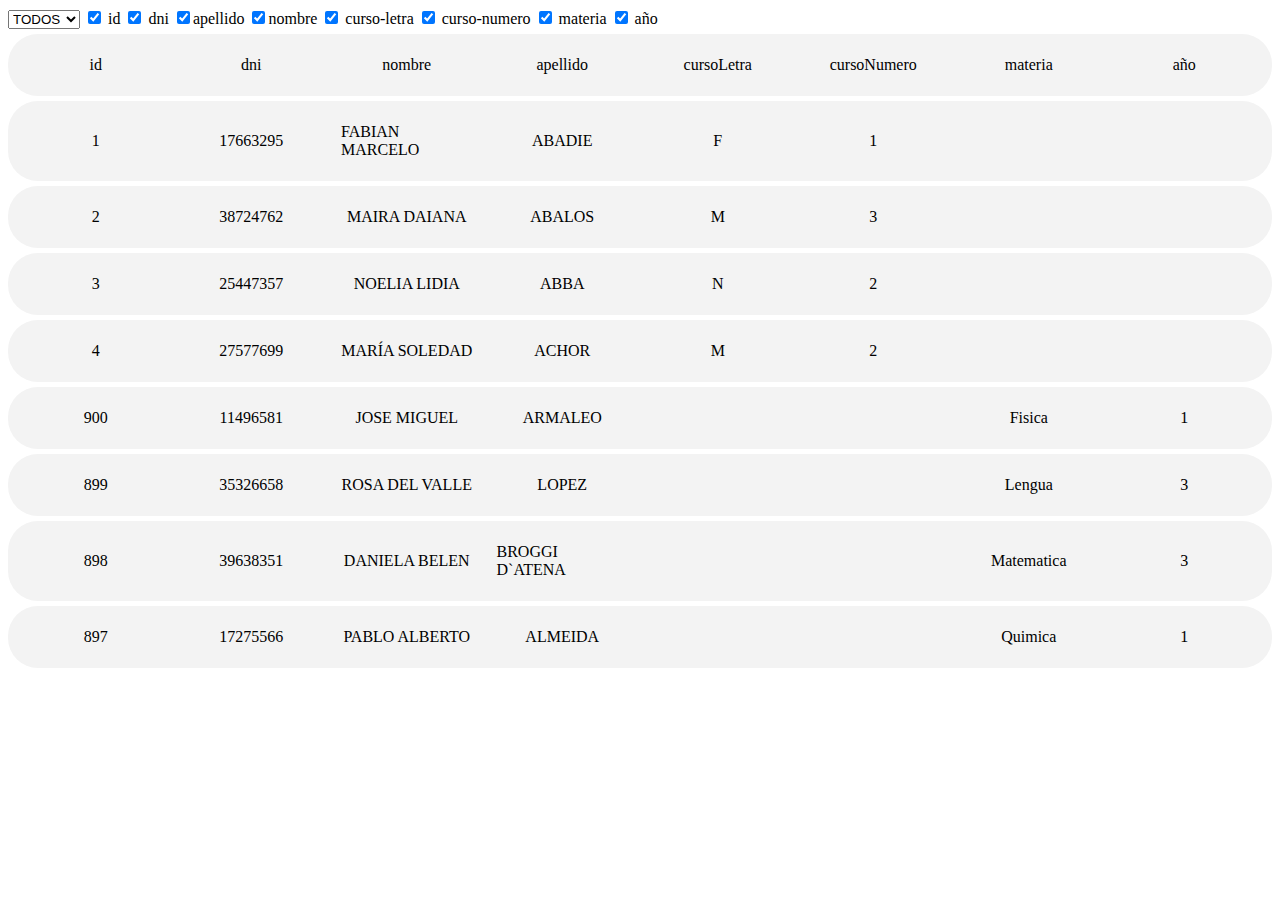
==== formulariojs/index.html @ 65007d5f "formulario" ====
<!DOCTYPE html>
<html lang="en">
  <head>
    <meta charset="UTF-8" />
    <meta http-equiv="X-UA-Compatible" content="IE=edge" />
    <meta name="viewport" content="width=device-width, initial-scale=1.0" />
    <title>Document</title>
    <script defer src="index.js"></script>
    <link rel="stylesheet" href="style.css">
  </head>

  <body>
    <div>
      <select id="filtro">
        <option value="">TODOS</option>
        <option value="Docente">Docente</option>
        <option value="Alumno">Alumno</option>
      </select>
      <label>
        <input type="checkbox" name="id" class="checkbox" checked /> id</label
      >
      <label
        ><input type="checkbox" name="dni" class="checkbox" checked />
        dni</labeltable_header
      >
      <label
        ><input
          type="checkbox"
          name="apellido"
          class="checkbox"
          checked
        />apellido
      </label>
      <label
        ><input
          type="checkbox"
          name="nombre"
          class="checkbox"
          checked
        />nombre</label
      >
      <label>
        <input type="checkbox" name="cursoLetra" class="checkbox" checked />
        curso-letra
      </label>
      <label>
        <input type="checkbox" name="cursoNumero" class="checkbox" checked />
        curso-numero
      </label>
      <label
        ><input type="checkbox" name="materia" class="checkbox" checked />
        materia</label
      >
      <label
        ><input type="checkbox" name="año" class="checkbox" checked />
        año</label
      >
    </div>
    <div id="tabla"></div>
  </body>
</html>
---- formulariojs/style.css ----
.table_container {
  display: table;
  width: 100%;
  height: 80vh;
}
.table_header,
.table_row {
  box-sizing: border-box;
  width: 100%;
  display: flex;
  border-radius: 30px;
  padding: 10px;
  background-color: #f3f3f3;
  margin: 5px 0;
}

.table_header > div,
.table_row > div {
  flex: 1;
  display: flex;
  justify-content: center;
  align-items: center;
  padding: 10px;
  margin: 2px;
}
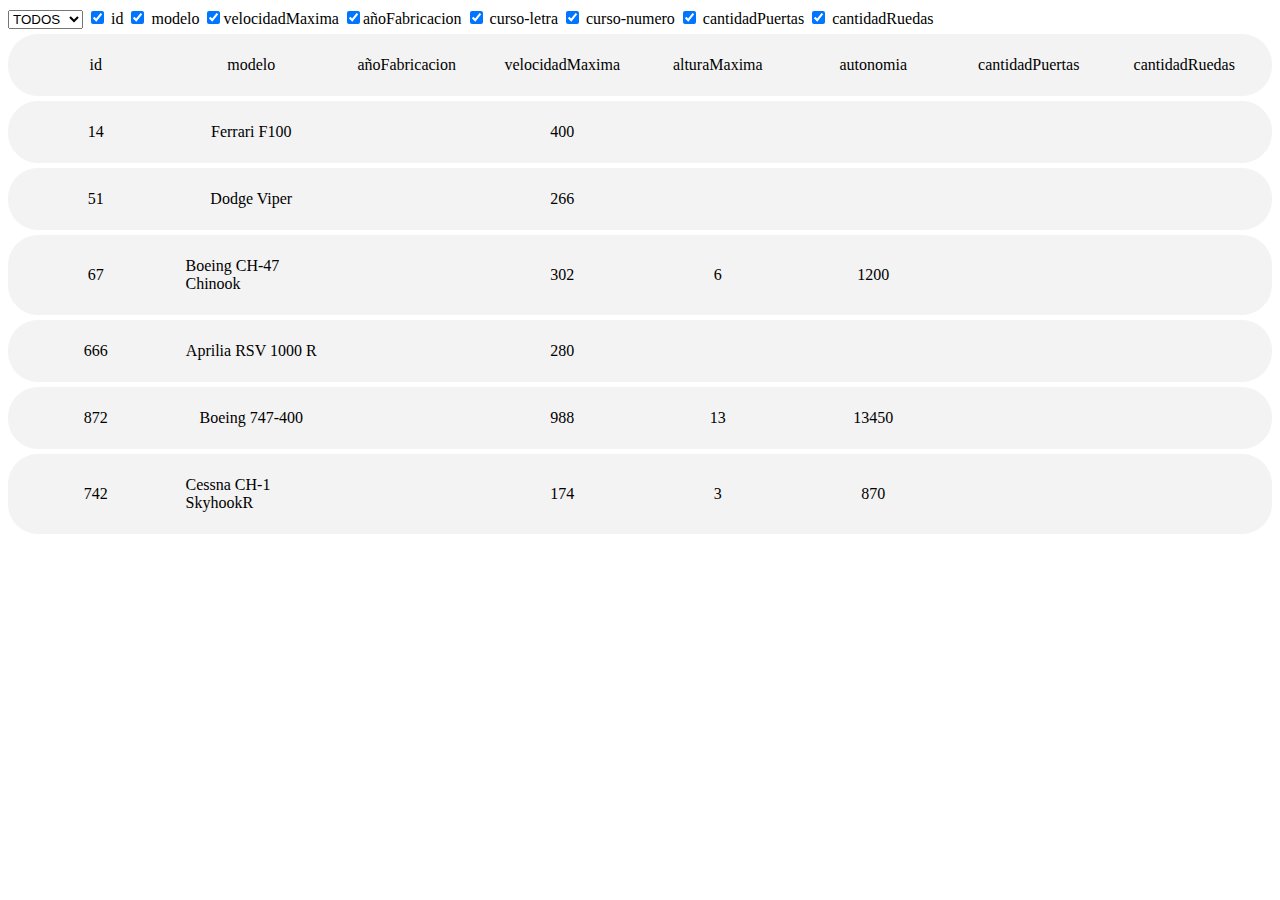
==== commit cffb98bf: "index" ====
--- a/formulariojs/index.html
+++ b/formulariojs/index.html
@@ -13,47 +13,47 @@
     <div>
       <select id="filtro">
         <option value="">TODOS</option>
-        <option value="Docente">Docente</option>
-        <option value="Alumno">Alumno</option>
+        <option value="Terrestre">Terrestre</option>
+        <option value="Aereo">Aereo</option>
       </select>
       <label>
         <input type="checkbox" name="id" class="checkbox" checked /> id</label
       >
       <label
-        ><input type="checkbox" name="dni" class="checkbox" checked />
-        dni</labeltable_header
+        ><input type="checkbox" name="modelo" class="checkbox" checked />
+        modelo</labeltable_header
       >
       <label
         ><input
           type="checkbox"
-          name="apellido"
+          name="velocidadMaxima"
           class="checkbox"
           checked
-        />apellido
+        />velocidadMaxima
       </label>
       <label
         ><input
           type="checkbox"
-          name="nombre"
+          name="añoFabricacion"
           class="checkbox"
           checked
-        />nombre</label
+        />añoFabricacion</label
       >
       <label>
-        <input type="checkbox" name="cursoLetra" class="checkbox" checked />
+        <input type="checkbox" name="alturaMaxima" class="checkbox" checked />
         curso-letra
       </label>
       <label>
-        <input type="checkbox" name="cursoNumero" class="checkbox" checked />
+        <input type="checkbox" name="autonomia" class="checkbox" checked />
         curso-numero
       </label>
       <label
-        ><input type="checkbox" name="materia" class="checkbox" checked />
-        materia</label
+        ><input type="checkbox" name="cantidadPuertas" class="checkbox" checked />
+        cantidadPuertas</label
       >
       <label
-        ><input type="checkbox" name="año" class="checkbox" checked />
-        año</label
+        ><input type="checkbox" name="cantidadRuedas" class="checkbox" checked />
+        cantidadRuedas</label
       >
     </div>
     <div id="tabla"></div>
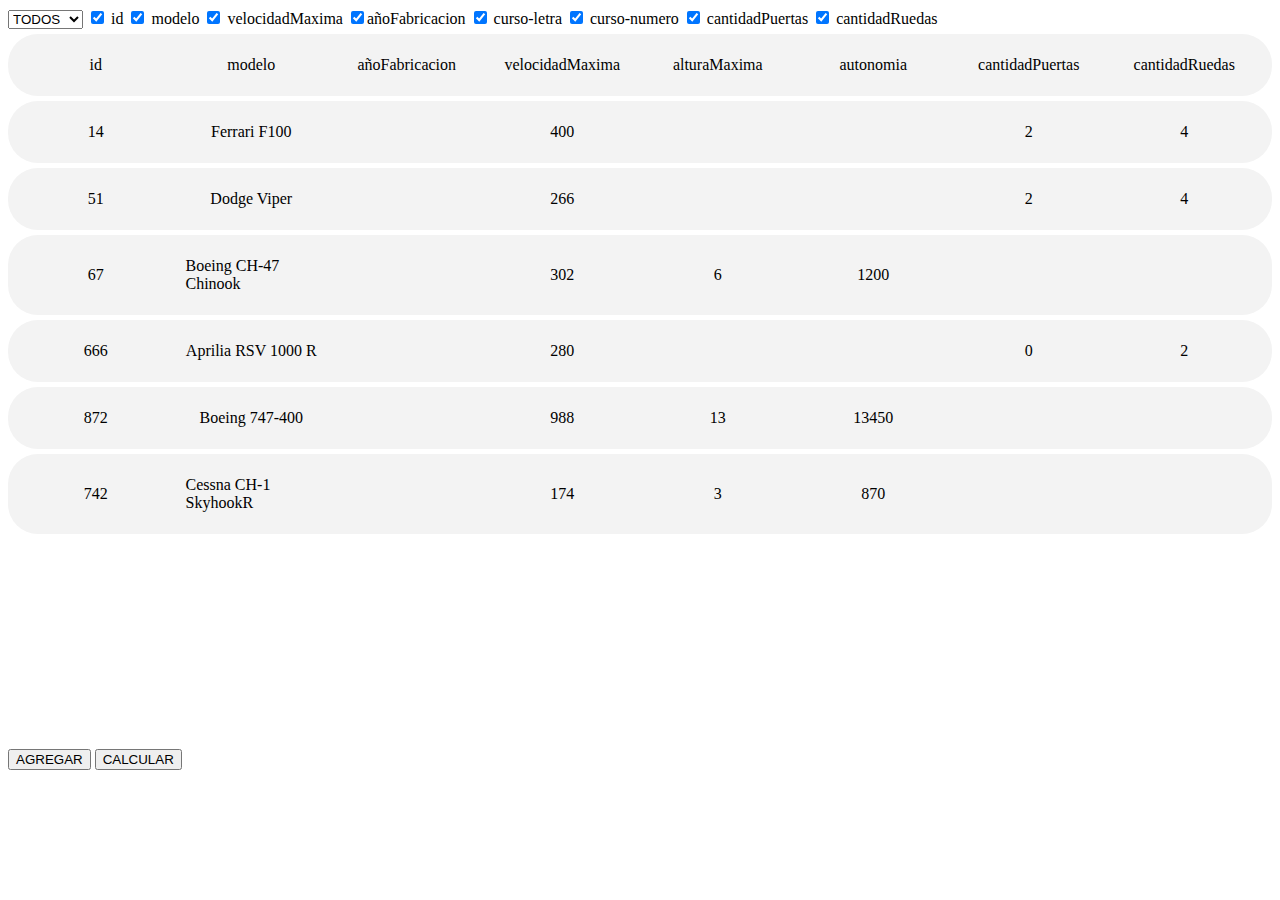
==== commit 3bb0ed21: "subir al git" ====
--- a/formulariojs/index.html
+++ b/formulariojs/index.html
@@ -1,61 +1,152 @@
 <!DOCTYPE html>
 <html lang="en">
-  <head>
-    <meta charset="UTF-8" />
-    <meta http-equiv="X-UA-Compatible" content="IE=edge" />
-    <meta name="viewport" content="width=device-width, initial-scale=1.0" />
-    <title>Document</title>
-    <script defer src="index.js"></script>
-    <link rel="stylesheet" href="style.css">
-  </head>
-
-  <body>
-    <div>
-      <select id="filtro">
-        <option value="">TODOS</option>
-        <option value="Terrestre">Terrestre</option>
-        <option value="Aereo">Aereo</option>
-      </select>
-      <label>
-        <input type="checkbox" name="id" class="checkbox" checked /> id</label
+    <head>
+        <meta charset="UTF-8">
+        <meta http-equiv="X-UA-Compatible" content="IE=edge">
+        <meta name="viewport" content="width=device-width, initial-scale=1.0">
+        <title>Document</title>
+        <script defer src="index.js"></script>
+        <link rel="stylesheet" href="style.css">
+    </head>
+    <body>
+        <div>
+            <select id="filtro">
+                <option value="">TODOS</option>
+                <option value="Terrestre">Terrestre</option>
+                <option value="Aereo">Aereo</option>
+            </select>
+            <label>
+                <input
+                    type="checkbox"
+                    name="id"
+                    class="checkbox"
+                    checked
+                > id
+            </label
       >
-      <label
-        ><input type="checkbox" name="modelo" class="checkbox" checked />
-        modelo</labeltable_header
+            <label>
+                <input
+                    type="checkbox"
+                    name="modelo"
+                    class="checkbox"
+                    checked
+                >
+                modelo
+            </labeltable_header
       >
-      <label
-        ><input
-          type="checkbox"
-          name="velocidadMaxima"
-          class="checkbox"
-          checked
-        />velocidadMaxima
-      </label>
-      <label
-        ><input
-          type="checkbox"
-          name="añoFabricacion"
-          class="checkbox"
-          checked
-        />añoFabricacion</label
+            <label>
+                <input
+                    type="checkbox"
+                    name="velocidadMaxima"
+                    class="checkbox"
+                    checked
+                >
+                velocidadMaxima
+            </label>
+            <label>
+                <input
+                    type="checkbox"
+                    name="añoFabricacion"
+                    class="checkbox"
+                    checked
+                >añoFabricacion
+            </label
       >
-      <label>
-        <input type="checkbox" name="alturaMaxima" class="checkbox" checked />
-        curso-letra
-      </label>
-      <label>
-        <input type="checkbox" name="autonomia" class="checkbox" checked />
-        curso-numero
-      </label>
-      <label
-        ><input type="checkbox" name="cantidadPuertas" class="checkbox" checked />
-        cantidadPuertas</label
+            <label>
+                <input
+                    type="checkbox"
+                    name="alturaMaxima"
+                    class="checkbox"
+                    checked
+                >
+                curso-letra
+            </label>
+            <label>
+                <input
+                    type="checkbox"
+                    name="autonomia"
+                    class="checkbox"
+                    checked
+                >
+                curso-numero
+            </label>
+            <label>
+                <input
+                    type="checkbox"
+                    name="cantidadPuertas"
+                    class="checkbox"
+                    checked
+                >
+                cantidadPuertas
+            </label
       >
-      <label
-        ><input type="checkbox" name="cantidadRuedas" class="checkbox" checked />
-        cantidadRuedas</label
+            <label>
+                <input
+                    type="checkbox"
+                    name="cantidadRuedas"
+                    class="checkbox"
+                    checked
+                >
+                cantidadRuedas
+            </label
       >
-    </div>
-    <div id="tabla"></div>
-  </body>
+        </div>
+        <div id="tabla"></div>
+        <div>
+          <button id='abrir-formulario'>
+            AGREGAR
+          </button>
+          <button id='calcular-promedio'>CALCULAR</button>
+          <div id='promedio'></div>
+        </div>
+        <div id="formulario">
+          <div>
+            <div class="form-input">
+                <label>ID</label>
+                <input class='input_formulario'type="number" name="id">
+            </div>
+            <div class="form-input">
+                <label>Modelo</label>
+                <input  class='input_formulario'type="modelo" name="modelo">
+            </div>
+            <div class="form-input">
+                <label>Año de fabricacion</label>
+                <input  class='input_formulario' type="number" name="añoFabricacion">
+            </div>
+            <div class="form-input">
+                <label>VelocidadMaxima</label>
+                <input  class='input_formulario'type="number" name="velocidadMaxima">
+            </div>
+            <div class="form-input">
+              <label></label>
+              <select name="tipo" class='input_formulario'>
+                <option value="Terrestre">Terrestre</option>
+                <option value="Aereo">Aereo</option>
+              </select>
+          </div>
+            <div class="form-input">
+                <label>Altura Maxima</label>
+                <input  class='input_formulario'type="text" name="alturaMaxima">
+            </div>
+            <div class="form-input">
+                <label>Autonomia</label>
+                <input  class='input_formulario'type="text" name="autonomia">
+            </div>
+            <div class="form-input">
+                <label>Cantidad Puertas</label>
+                <input  class='input_formulario'type="text" name="cantidadPuertas">
+            </div>
+            <div class="form-input">
+                <label>Cantidad Ruedas</label>
+                <input  class='input_formulario'type="text" name="cantidadRuedas">
+            </div>
+            <div class="form-buttons">
+              <button id='agregar'>Agregar</button>
+              <button id='modificar'>Modificar</button>
+              <button id='eliminar'>Eliminar</button>
+              <button id="cancelar">Cancelar</button>
+            </div>
+          </div>
+        </div>
+    </body>
 </html>
--- a/formulariojs/style.css
+++ b/formulariojs/style.css
@@ -23,3 +23,19 @@
   padding: 10px;
   margin: 2px;
 }
+#formulario {
+  display: none;
+  position: absolute;
+  background-color: rgba(0, 0, 0, 0.6);
+  width: 100%;
+  height: 100vh;
+  justify-content: center;
+  align-items: center;
+  top: 0;
+  left: 0;
+}
+.show {
+  display: flex !important;
+
+  flex-direction: column;
+}
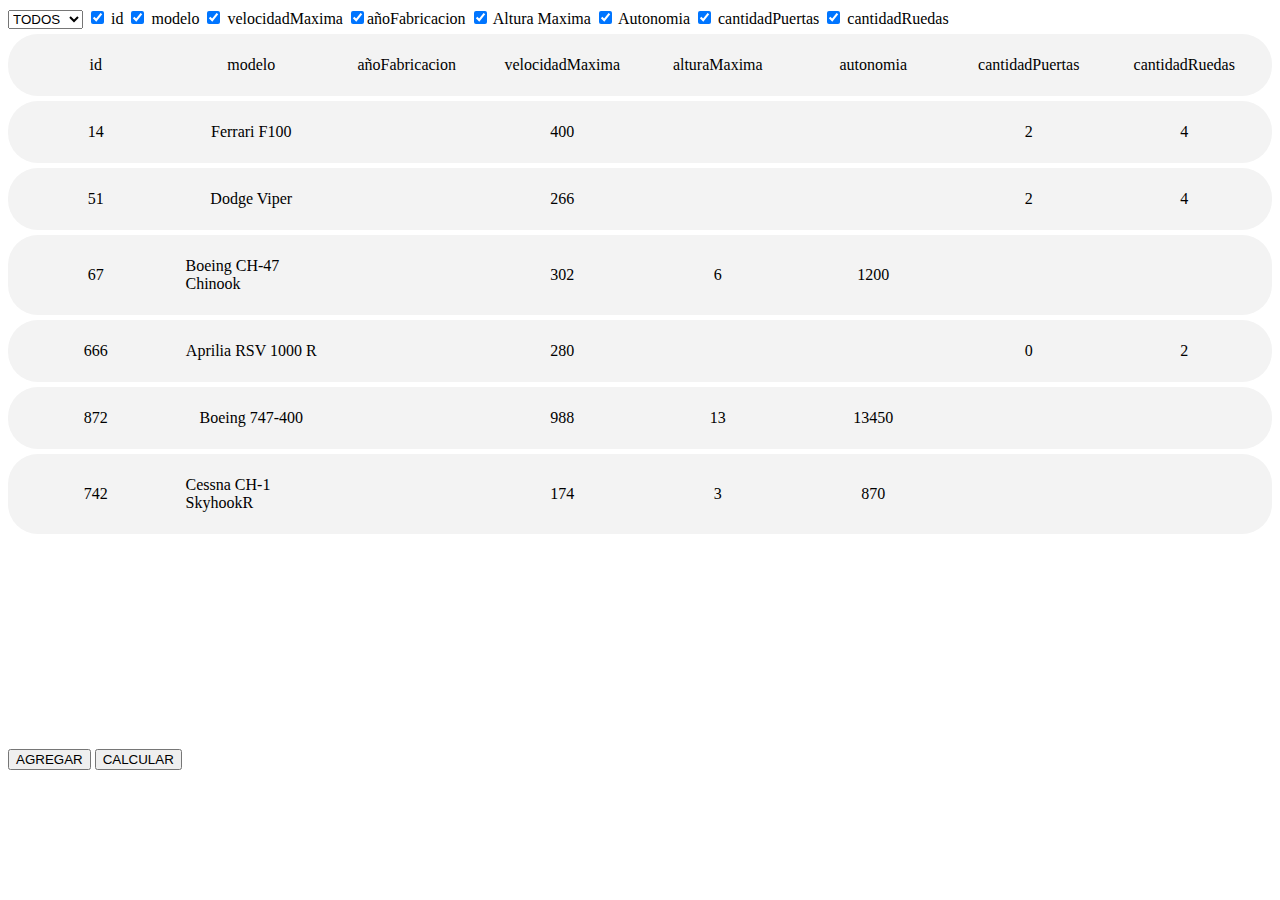
==== commit d3b529e4: "Update index.html" ====
--- a/formulariojs/index.html
+++ b/formulariojs/index.html
@@ -59,7 +59,7 @@
                     class="checkbox"
                     checked
                 >
-                curso-letra
+                Altura Maxima
             </label>
             <label>
                 <input
@@ -68,7 +68,7 @@
                     class="checkbox"
                     checked
                 >
-                curso-numero
+                Autonomia
             </label>
             <label>
                 <input
